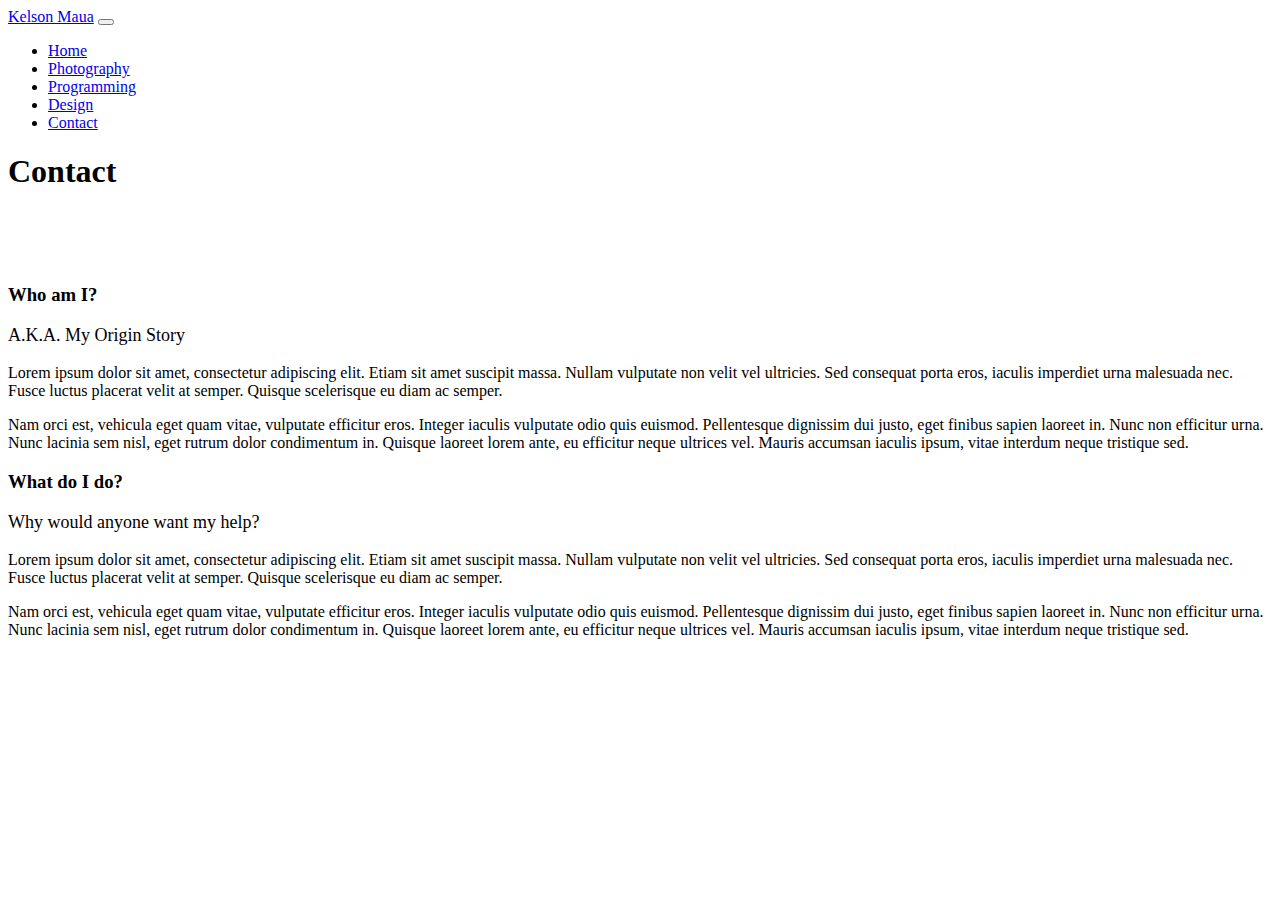
==== pages/contact.html @ 2d16e03c "Add files via upload" ====
<!doctype html>
<html lang="en">

<head>
    <meta charset="utf-8">
    <meta name="viewport" content="width=device-width, initial-scale=1, shrink-to-fit=no">
    <link rel="stylesheet" href="https://stackpath.bootstrapcdn.com/bootstrap/4.1.3/css/bootstrap.min.css" integrity="sha384-MCw98/SFnGE8fJT3GXwEOngsV7Zt27NXFoaoApmYm81iuXoPkFOJwJ8ERdknLPMO" crossorigin="anonymous">
    <link rel="stylesheet" href="https://use.fontawesome.com/releases/v5.5.0/css/all.css" integrity="sha384-B4dIYHKNBt8Bc12p+WXckhzcICo0wtJAoU8YZTY5qE0Id1GSseTk6S+L3BlXeVIU" crossorigin="anonymous">
    <link rel="stylesheet" href="../styles.css">
    <link rel="icon" href="../images/browser-icon.png">
    <title>Online Portfolio by Kelson Maua</title>

</head>

<body>

    <nav class="navbar navbar-expand-lg navbar navbar-dark bg-primary">
        <a class="navbar-brand" href="#">Kelson Maua</a>
        <button class="navbar-toggler" type="button" data-toggle="collapse" data-target="#navbarNav" aria-controls="navbarNav" aria-expanded="false" aria-label="Toggle navigation">
            <span class="navbar-toggler-icon"></span>
        </button>
        <div class="collapse navbar-collapse" id="navbarNav">
            <ul class="navbar-nav">
                <li class="nav-item active">
                    <a class="nav-link" href="../index.html">Home</a>
                </li>
                <li class="nav-item">
                    <a class="nav-link" href="photo.html">Photography</a>
                </li>
                <li class="nav-item">
                    <a class="nav-link" href="program.html">Programming</a>
                </li>
                <li class="nav-item">
                    <a class="nav-link" href="design.html">Design</a>
                </li>
                <li class="nav-item">
                    <a class="nav-link" href="contact.html">Contact</a>
                </li>
            </ul>
        </div>
    </nav>

    <div class="jumbotron text-center">
        <h1>Contact</h1>
        <p class="jumbotron-subtitle">Placeholder Text</p>
    </div>

    <div class="container">
        <div class="row">
            <div class="col-md-1"></div>
            <div class="col-md-5">
                <h3>Who am I?</h3>
                <p class="content-subtitle">A.K.A. My Origin Story</p>
                <p>Lorem ipsum dolor sit amet, consectetur adipiscing elit. Etiam sit amet suscipit massa. Nullam vulputate non velit vel ultricies. Sed consequat porta eros, iaculis imperdiet urna malesuada nec. Fusce luctus placerat velit at semper. Quisque scelerisque eu diam ac semper. </p>
                <p>Nam orci est, vehicula eget quam vitae, vulputate efficitur eros. Integer iaculis vulputate odio quis euismod. Pellentesque dignissim dui justo, eget finibus sapien laoreet in. Nunc non efficitur urna. Nunc lacinia sem nisl, eget rutrum dolor condimentum in. Quisque laoreet lorem ante, eu efficitur neque ultrices vel. Mauris accumsan iaculis ipsum, vitae interdum neque tristique sed.</p>
            </div>

            <div class="col-md-1">
            </div>

            <div class="col-md-5">
                <h3>What do I do?</h3>
                <p class="content-subtitle">Why would anyone want my help?</p>
                <p>Lorem ipsum dolor sit amet, consectetur adipiscing elit. Etiam sit amet suscipit massa. Nullam vulputate non velit vel ultricies. Sed consequat porta eros, iaculis imperdiet urna malesuada nec. Fusce luctus placerat velit at semper. Quisque scelerisque eu diam ac semper. </p>
                <p>Nam orci est, vehicula eget quam vitae, vulputate efficitur eros. Integer iaculis vulputate odio quis euismod. Pellentesque dignissim dui justo, eget finibus sapien laoreet in. Nunc non efficitur urna. Nunc lacinia sem nisl, eget rutrum dolor condimentum in. Quisque laoreet lorem ante, eu efficitur neque ultrices vel. Mauris accumsan iaculis ipsum, vitae interdum neque tristique sed.</p>
            </div>

        </div>
    </div>
    <!-- jQuery, Popper.js, Bootstrap JS -->
    <script src="https://code.jquery.com/jquery-3.3.1.slim.min.js" integrity="sha384-q8i/X+965DzO0rT7abK41JStQIAqVgRVzpbzo5smXKp4YfRvH+8abtTE1Pi6jizo" crossorigin="anonymous"></script>
    <script src="https://cdnjs.cloudflare.com/ajax/libs/popper.js/1.14.3/umd/popper.min.js" integrity="sha384-ZMP7rVo3mIykV+2+9J3UJ46jBk0WLaUAdn689aCwoqbBJiSnjAK/l8WvCWPIPm49" crossorigin="anonymous"></script>
    <script src="https://stackpath.bootstrapcdn.com/bootstrap/4.1.3/js/bootstrap.min.js" integrity="sha384-ChfqqxuZUCnJSK3+MXmPNIyE6ZbWh2IMqE241rYiqJxyMiZ6OW/JmZQ5stwEULTy" crossorigin="anonymous"></script>

</body>

</html>
---- styles.css ----
.jumbotron-title {
    font-size: 60px;
    letter-spacing: -0.75px;
    color: white;
}

.jumbotron-subtitle {
    font-size: 30px;
    letter-spacing: -0.75px;
    padding-left: 10%;
    padding-right: 10%;
    color: white;
}

.content-subtitle {
    font-weight: 500;
    font-size: 18px;
}

.brand-image {
    height: 40px;
    width: 40px;
}
.jumbo-expand {
    padding: 90px;
}

.jumbotron-image-home {
    background-image: url("images/jumbotron-background-home.jpg");
    background-size: cover;
}

.jumbotron-image-photo {
    background-image: url("images/jumbotron-background-photo.jpg");
    background-size: cover;
}

.jumbotron-image-program {
    background-image: url("images/jumbotron-background-program.jpg");
    background-size: cover;
}
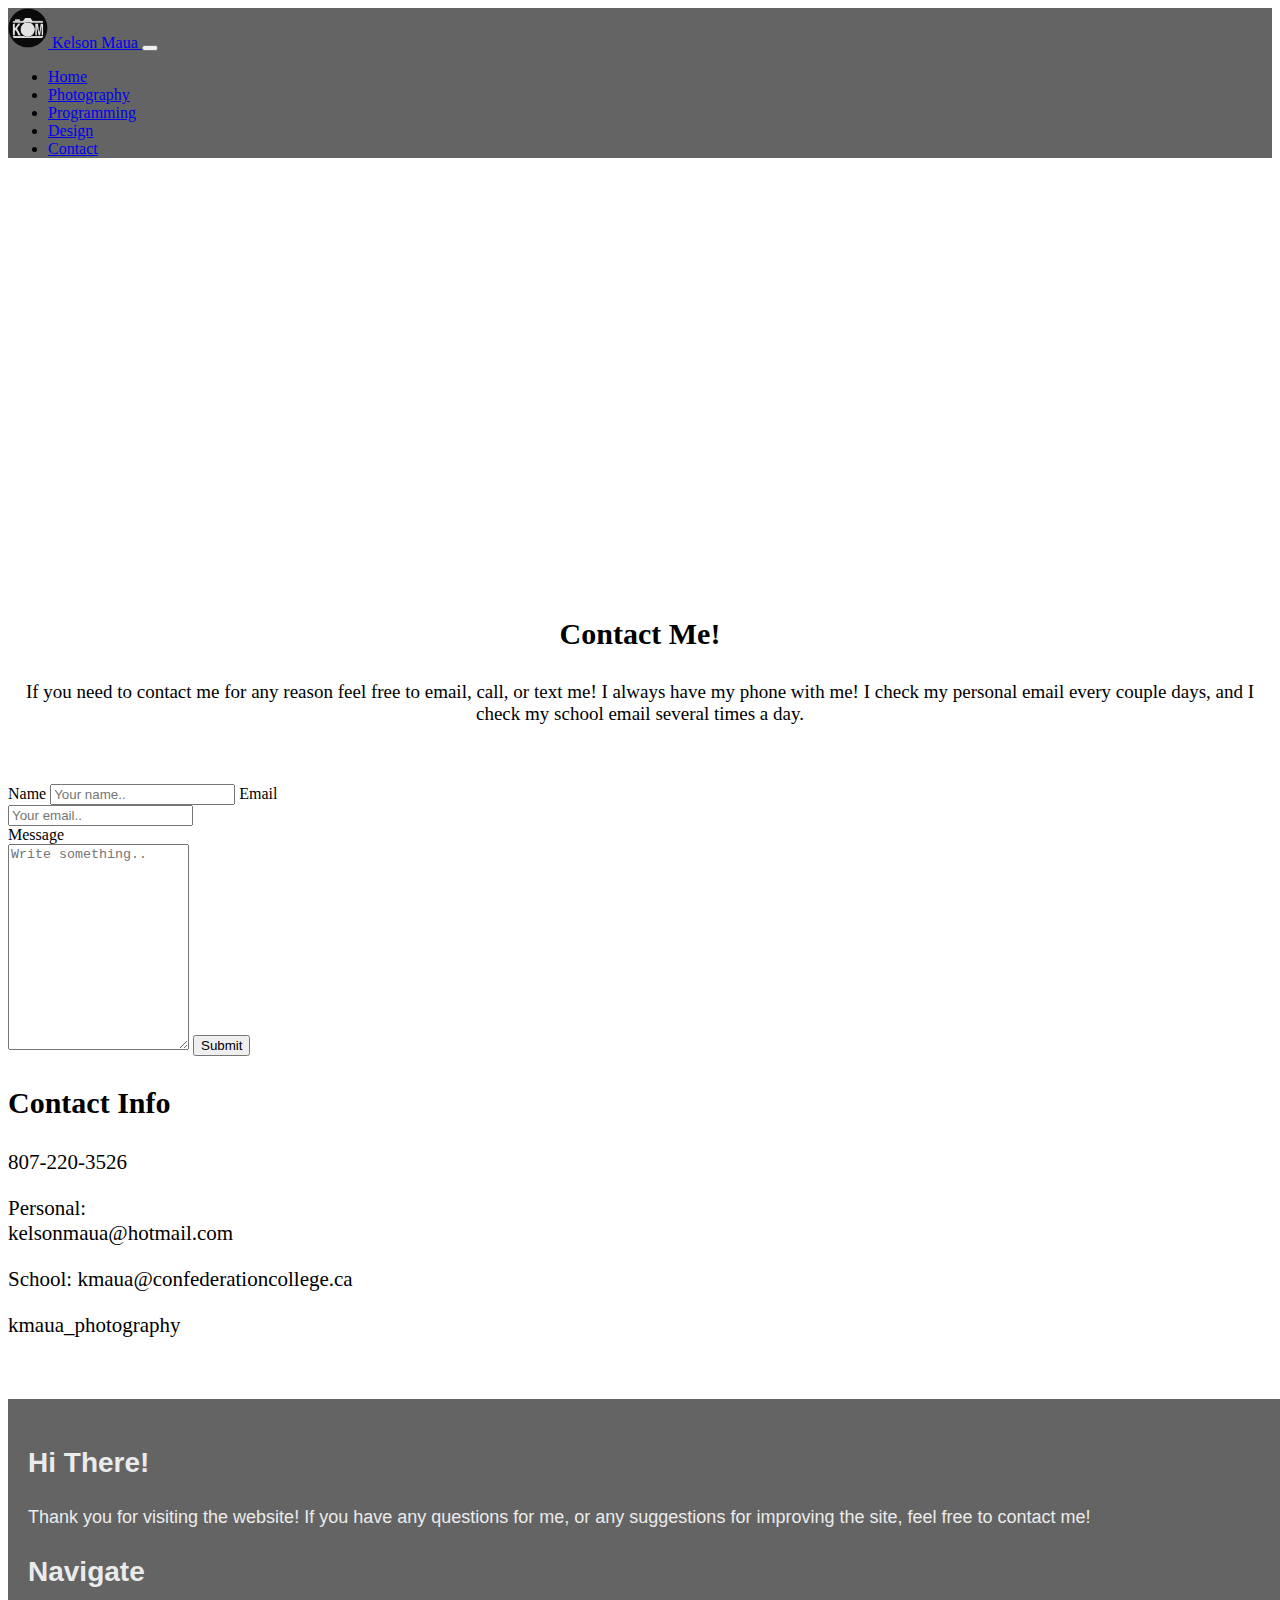
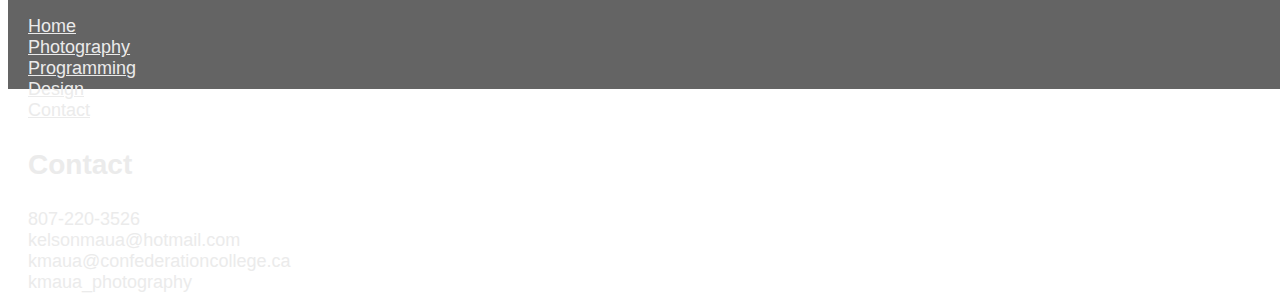
==== commit 2a63cf99: "Add files via upload" ====
--- a/pages/contact.html
+++ b/pages/contact.html
@@ -15,13 +15,13 @@
 <body>
 
     <nav class="navbar navbar-expand-lg navbar navbar-dark bg-primary">
-        <a class="navbar-brand" href="#">Kelson Maua</a>
+        <a class="navbar-brand" href="../index.html"><img class="brand-image" src="../images/browser-icon.png"> Kelson Maua </a>
         <button class="navbar-toggler" type="button" data-toggle="collapse" data-target="#navbarNav" aria-controls="navbarNav" aria-expanded="false" aria-label="Toggle navigation">
             <span class="navbar-toggler-icon"></span>
         </button>
         <div class="collapse navbar-collapse" id="navbarNav">
             <ul class="navbar-nav">
-                <li class="nav-item active">
+                <li class="nav-item">
                     <a class="nav-link" href="../index.html">Home</a>
                 </li>
                 <li class="nav-item">
@@ -33,40 +33,85 @@
                 <li class="nav-item">
                     <a class="nav-link" href="design.html">Design</a>
                 </li>
-                <li class="nav-item">
+                <li class="nav-item active">
                     <a class="nav-link" href="contact.html">Contact</a>
                 </li>
             </ul>
         </div>
     </nav>
 
-    <div class="jumbotron text-center">
-        <h1>Contact</h1>
-        <p class="jumbotron-subtitle">Placeholder Text</p>
+    <div class="jumbotron text-center jumbotron-image-contact">
+        <div class="jumbo-expand">
+            <h1 class="jumbotron-title">Contact</h1>
+            <p class="jumbotron-subtitle">Need to get a hold of me?</p>
+        </div>
     </div>
-
+    <div class="jumbo-content-separate"></div>
     <div class="container">
         <div class="row">
-            <div class="col-md-1"></div>
-            <div class="col-md-5">
-                <h3>Who am I?</h3>
-                <p class="content-subtitle">A.K.A. My Origin Story</p>
-                <p>Lorem ipsum dolor sit amet, consectetur adipiscing elit. Etiam sit amet suscipit massa. Nullam vulputate non velit vel ultricies. Sed consequat porta eros, iaculis imperdiet urna malesuada nec. Fusce luctus placerat velit at semper. Quisque scelerisque eu diam ac semper. </p>
-                <p>Nam orci est, vehicula eget quam vitae, vulputate efficitur eros. Integer iaculis vulputate odio quis euismod. Pellentesque dignissim dui justo, eget finibus sapien laoreet in. Nunc non efficitur urna. Nunc lacinia sem nisl, eget rutrum dolor condimentum in. Quisque laoreet lorem ante, eu efficitur neque ultrices vel. Mauris accumsan iaculis ipsum, vitae interdum neque tristique sed.</p>
+            <div class="col-md-12">
+                <h3 class="content-title" style="text-align: center;">Contact Me!</h3>
+                <p class="content-paragraph" style="text-align: center;">If you need to contact me for any reason feel free to email, call, or text me! I always have my phone with me! I check my personal email every couple days, and I check my school email several times a day.</p>
             </div>
+            <div class="divider"></div>
+            <div class="row">
+                <div class="col-md-6">
+                   
+                    <div class="container-form">
+                        <form action="https://formspree.io/kelsonmaua@hotmail.com" method="POST">
 
-            <div class="col-md-1">
+                            <label for="name">Name</label>
+                            <input type="text" id="name" name="firstname" placeholder="Your name..">
+                            
+                            <label for="email">Email</label><br>
+                            <input type="email" id="email" name="lastname" placeholder="Your email.." >
+                            <br>
+                            <label for="subject">Message</label><br>
+                            <textarea id="subject" name="message" placeholder="Write something.." style="height:200px"></textarea>
+
+                            <input type="submit" value="Submit">
+                        </form>
+                    </div>
+
+                </div>
+                <div class="col-md-6">
+                    <h3 class="content-title">Contact Info</h3>
+                    <p class="content-subtitle"><i class="fas fa-phone"></i> 807-220-3526</p>
+                    <p class="content-subtitle"><i class="fas fa-envelope"></i> Personal:<br> kelsonmaua@hotmail.com</p>
+                    <p class="content-subtitle"><i class="fas fa-envelope"></i> School: kmaua@confederationcollege.ca</p>
+                    <p class="content-subtitle"><i class="fab fa-instagram"></i> kmaua_photography</p>
+                </div>
             </div>
-
-            <div class="col-md-5">
-                <h3>What do I do?</h3>
-                <p class="content-subtitle">Why would anyone want my help?</p>
-                <p>Lorem ipsum dolor sit amet, consectetur adipiscing elit. Etiam sit amet suscipit massa. Nullam vulputate non velit vel ultricies. Sed consequat porta eros, iaculis imperdiet urna malesuada nec. Fusce luctus placerat velit at semper. Quisque scelerisque eu diam ac semper. </p>
-                <p>Nam orci est, vehicula eget quam vitae, vulputate efficitur eros. Integer iaculis vulputate odio quis euismod. Pellentesque dignissim dui justo, eget finibus sapien laoreet in. Nunc non efficitur urna. Nunc lacinia sem nisl, eget rutrum dolor condimentum in. Quisque laoreet lorem ante, eu efficitur neque ultrices vel. Mauris accumsan iaculis ipsum, vitae interdum neque tristique sed.</p>
-            </div>
-
         </div>
     </div>
+    <div class="divider"></div>
+    <footer>
+        <div class="footer">
+            <div class="container">
+                <div class="row">
+                    <div class="col-md-3">
+                        <h3 class="footer-title">Hi There!</h3>
+                        <p class="footer-content">Thank you for visiting the website! If you have any questions for me, or any suggestions for improving the site, feel free to contact me!</p>
+                    </div>
+                    <div class="col-md-3">
+                        <h3 class="footer-title">Navigate</h3>
+                        <a class="footer-content" href="../index.html"><i class="fas fa-home"></i> Home</a><br>
+                        <a class="footer-content" href="pages/photo.html"><i class="fas fa-camera"></i> Photography</a><br>
+                        <a class="footer-content" href="pages/program.html"><i class="fas fa-keyboard"></i> Programming</a><br>
+                        <a class="footer-content" href="pages/design.html"><i class="fas fa-pencil-alt"></i> Design</a><br>
+                        <a class="footer-content" href="contact.html"><i class="fas fa-envelope"></i> Contact</a><br>
+                    </div>
+                    <div class="col-md-6">
+                        <h3 class="footer-title">Contact</h3>
+                        <div class="footer-content"><i class="fas fa-phone"></i> 807-220-3526</div>
+                        <div class="footer-content"><i class="fas fa-envelope"></i> kelsonmaua@hotmail.com</div>
+                        <div class="footer-content"><i class="fas fa-envelope"></i> kmaua@confederationcollege.ca</div>
+                        <div class="footer-content"><i class="fab fa-instagram"></i> kmaua_photography</div>
+                    </div>
+                </div>
+            </div>
+        </div>
+    </footer>
     <!-- jQuery, Popper.js, Bootstrap JS -->
     <script src="https://code.jquery.com/jquery-3.3.1.slim.min.js" integrity="sha384-q8i/X+965DzO0rT7abK41JStQIAqVgRVzpbzo5smXKp4YfRvH+8abtTE1Pi6jizo" crossorigin="anonymous"></script>
     <script src="https://cdnjs.cloudflare.com/ajax/libs/popper.js/1.14.3/umd/popper.min.js" integrity="sha384-ZMP7rVo3mIykV+2+9J3UJ46jBk0WLaUAdn689aCwoqbBJiSnjAK/l8WvCWPIPm49" crossorigin="anonymous"></script>
--- a/styles.css
+++ b/styles.css
@@ -1,30 +1,81 @@
+.bg-primary {
+    background-color: #646464 !important;
+}
+
+.navbar {
+    position: sticky ;
+    top: 0px;
+    z-index: 999;
+}
+.jumbotron {
+    border-radius: 0px;
+}
 .jumbotron-title {
     font-size: 60px;
     letter-spacing: -0.75px;
     color: white;
+    text-align: center;
 }
 
 .jumbotron-subtitle {
     font-size: 30px;
     letter-spacing: -0.75px;
-    padding-left: 10%;
-    padding-right: 10%;
     color: white;
 }
-
+.content-title {
+    font-size: 30px;
+}
 .content-subtitle {
     font-weight: 500;
-    font-size: 18px;
+    font-size: 21px;
 }
-
+.content-paragraph {
+    font-size: 19px;
+}
 .brand-image {
     height: 40px;
     width: 40px;
 }
+a:hover {
+    color: #c4c4c4;
+}
+
+
+.divider {
+    padding: 20px;
+}
+.divider-sm {
+    padding: 10px;
+}
+.footer {
+    padding: 20px;
+    background-color: #646464;
+    width: 100%;
+    height: 250px;
+}
+.footer-title {
+    font-family: sans-serif ;
+    font-size: 28px;
+    font-weight: bold;
+    color: #ebebeb;
+}
+.footer-content {
+    font-family: sans-serif ;
+    font-size: 18px;
+    color: #ebebeb;
+}
+
+.photo-landscape {
+    width: 100%;
+    height: 100%;
+    padding: 10px;
+}
 .jumbo-expand {
     padding: 90px;
 }
-
+.jumbo-content-separate {
+    padding: 10px;
+}
 .jumbotron-image-home {
     background-image: url("images/jumbotron-background-home.jpg");
     background-size: cover;
@@ -38,4 +89,9 @@
 .jumbotron-image-program {
     background-image: url("images/jumbotron-background-program.jpg");
     background-size: cover;
-}+}
+
+.jumbotron-image-design {
+    background-image: url("images/jumbotron-background-design.jpg");
+    background-size: cover;
+}
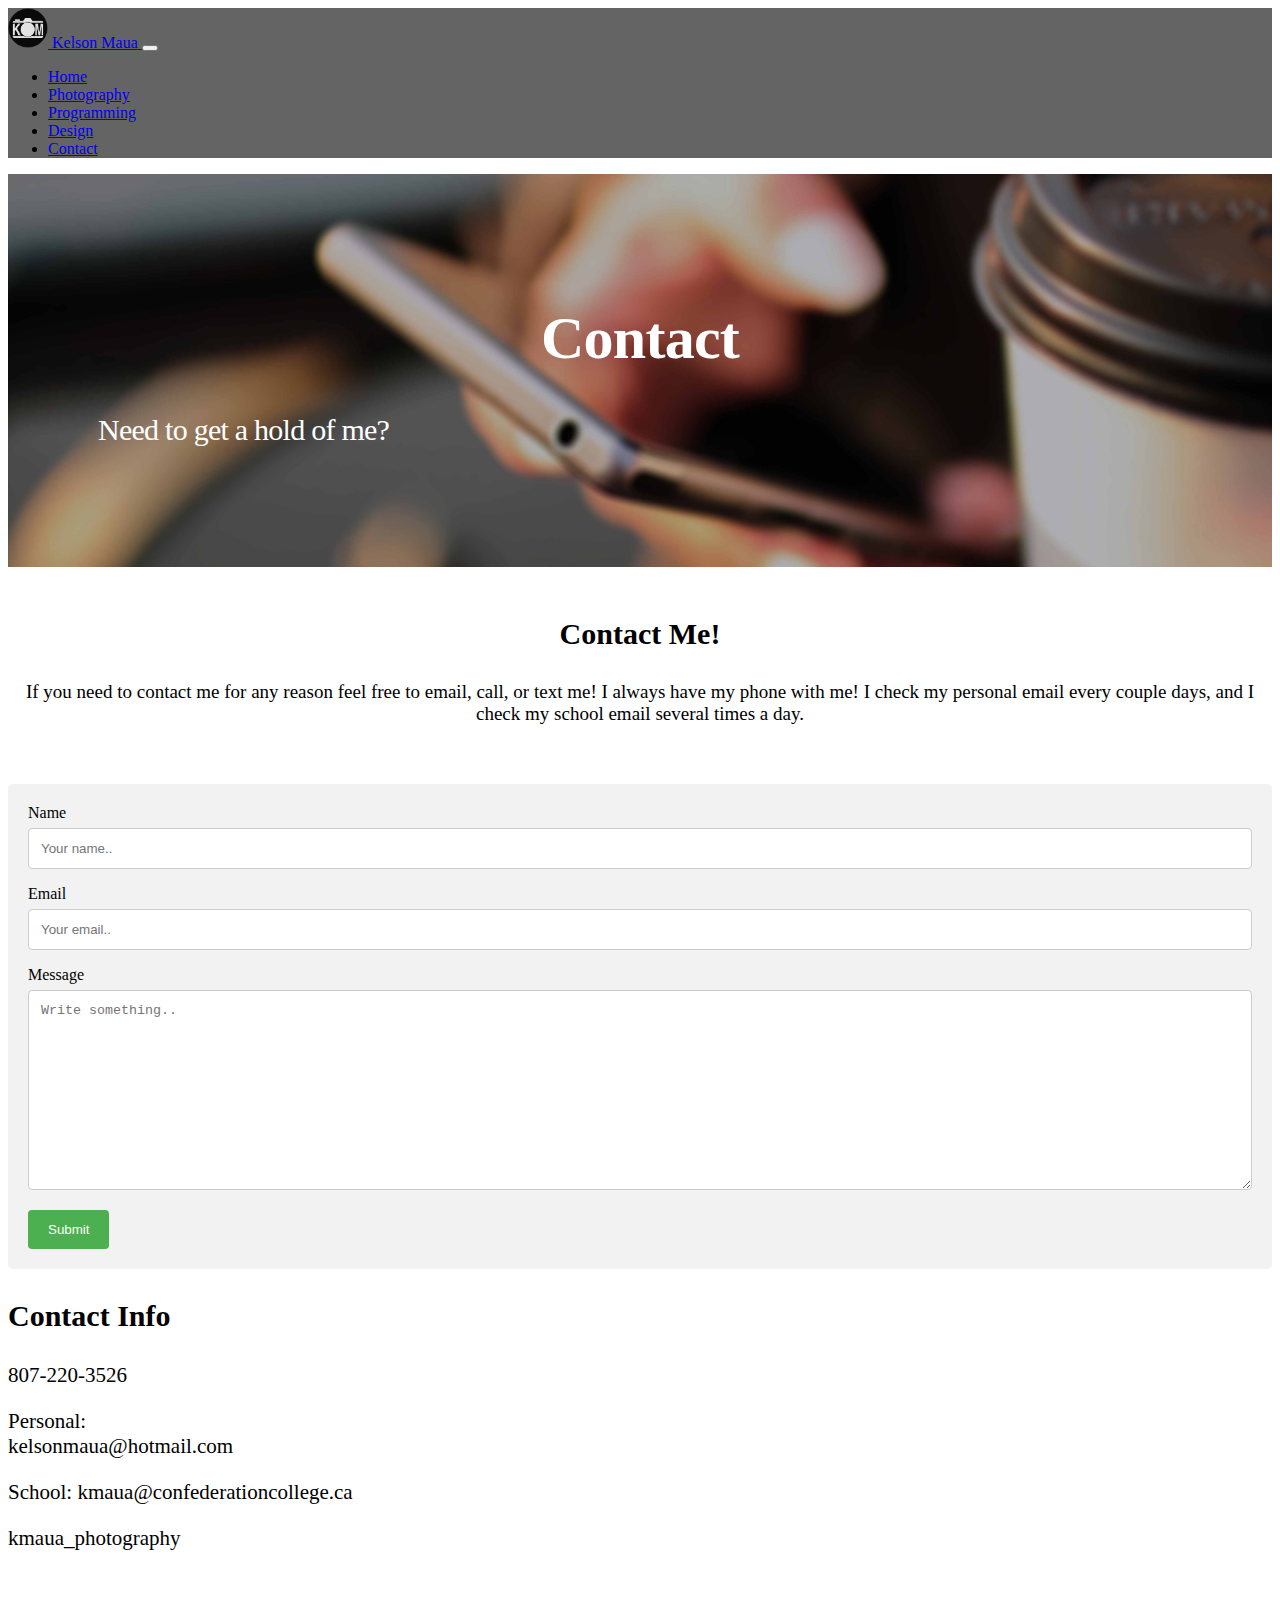
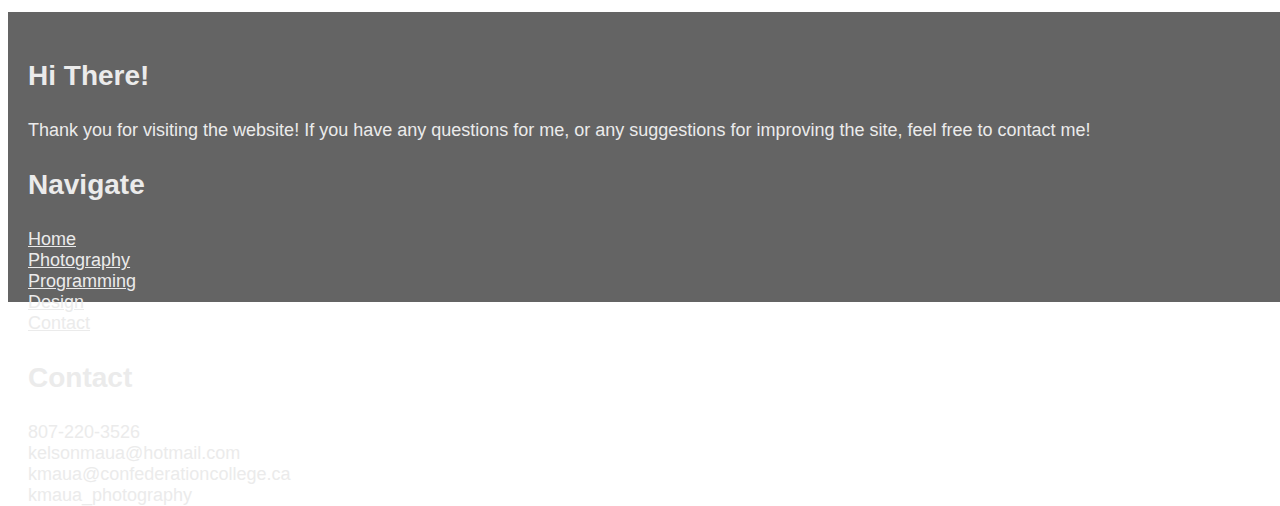
==== commit 68726975: "Update contact.html" ====
--- a/pages/contact.html
+++ b/pages/contact.html
@@ -61,13 +61,13 @@
                         <form action="https://formspree.io/kelsonmaua@hotmail.com" method="POST">
 
                             <label for="name">Name</label>
-                            <input type="text" id="name" name="firstname" placeholder="Your name..">
+                            <input type="text" id="name" name="Name:" placeholder="Your name..">
                             
                             <label for="email">Email</label><br>
-                            <input type="email" id="email" name="lastname" placeholder="Your email.." >
+                            <input type="email" id="email" name="Email:" placeholder="Your email.." >
                             <br>
                             <label for="subject">Message</label><br>
-                            <textarea id="subject" name="message" placeholder="Write something.." style="height:200px"></textarea>
+                            <textarea id="subject" name="Message:" placeholder="Write something.." style="height:200px"></textarea>
 
                             <input type="submit" value="Submit">
                         </form>
--- a/styles.css
+++ b/styles.css
@@ -3,13 +3,15 @@
 }
 
 .navbar {
-    position: sticky ;
+    position: sticky;
     top: 0px;
     z-index: 999;
 }
+
 .jumbotron {
     border-radius: 0px;
 }
+
 .jumbotron-title {
     font-size: 60px;
     letter-spacing: -0.75px;
@@ -22,20 +24,25 @@
     letter-spacing: -0.75px;
     color: white;
 }
+
 .content-title {
     font-size: 30px;
 }
+
 .content-subtitle {
     font-weight: 500;
     font-size: 21px;
 }
+
 .content-paragraph {
     font-size: 19px;
 }
+
 .brand-image {
     height: 40px;
     width: 40px;
 }
+
 a:hover {
     color: #c4c4c4;
 }
@@ -44,23 +51,27 @@
 .divider {
     padding: 20px;
 }
+
 .divider-sm {
     padding: 10px;
 }
+
 .footer {
     padding: 20px;
     background-color: #646464;
     width: 100%;
     height: 250px;
 }
+
 .footer-title {
-    font-family: sans-serif ;
+    font-family: sans-serif;
     font-size: 28px;
     font-weight: bold;
     color: #ebebeb;
 }
+
 .footer-content {
-    font-family: sans-serif ;
+    font-family: sans-serif;
     font-size: 18px;
     color: #ebebeb;
 }
@@ -70,12 +81,15 @@
     height: 100%;
     padding: 10px;
 }
+
 .jumbo-expand {
     padding: 90px;
 }
+
 .jumbo-content-separate {
     padding: 10px;
 }
+
 .jumbotron-image-home {
     background-image: url("images/jumbotron-background-home.jpg");
     background-size: cover;
@@ -95,3 +109,47 @@
     background-image: url("images/jumbotron-background-design.jpg");
     background-size: cover;
 }
+
+.jumbotron-image-contact {
+    background-image: url("images/jumbotron-background-contact.jpg");
+    background-size: cover;
+}
+
+/* Email form css */
+
+input[type=text], select, textarea {
+    width: 100%;
+    padding: 12px;
+    border: 1px solid #ccc;
+    border-radius: 4px;
+    box-sizing: border-box;
+    margin-top: 6px;
+    margin-bottom: 16px;
+    resize: vertical
+}
+input[type=email] {
+    width: 100%;
+    padding: 12px;
+    border: 1px solid #ccc;
+    border-radius: 4px;
+    box-sizing: border-box;
+    margin-top: 6px;
+    margin-bottom: 16px;
+    resize: vertical
+}
+input[type=submit] {
+    background-color: #4CAF50;
+    color: white;
+    padding: 12px 20px;
+    border: none;
+    border-radius: 4px;
+    cursor: pointer;
+}
+input[type=submit]:hover {
+    background-color: #337b36;
+}
+.container-form {
+    border-radius: 5px;
+    background-color: #f2f2f2;
+    padding: 20px;
+}
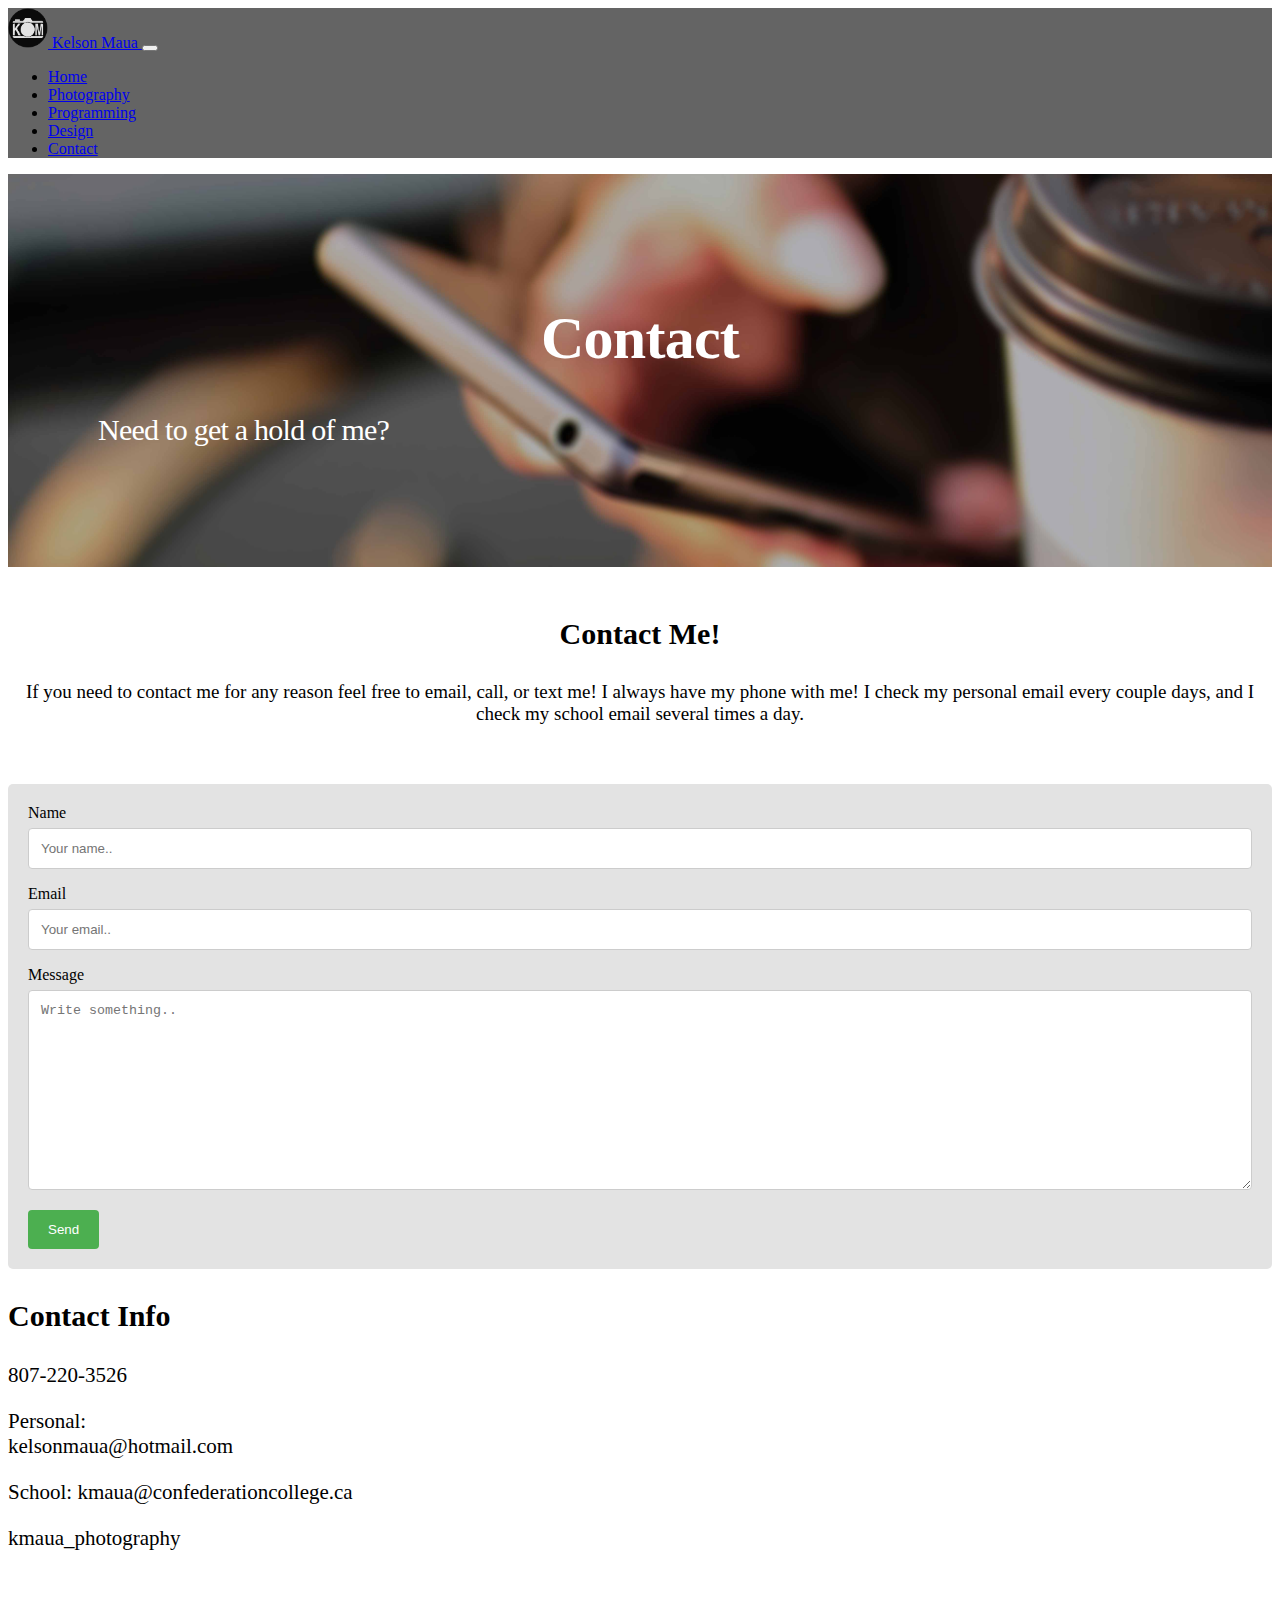
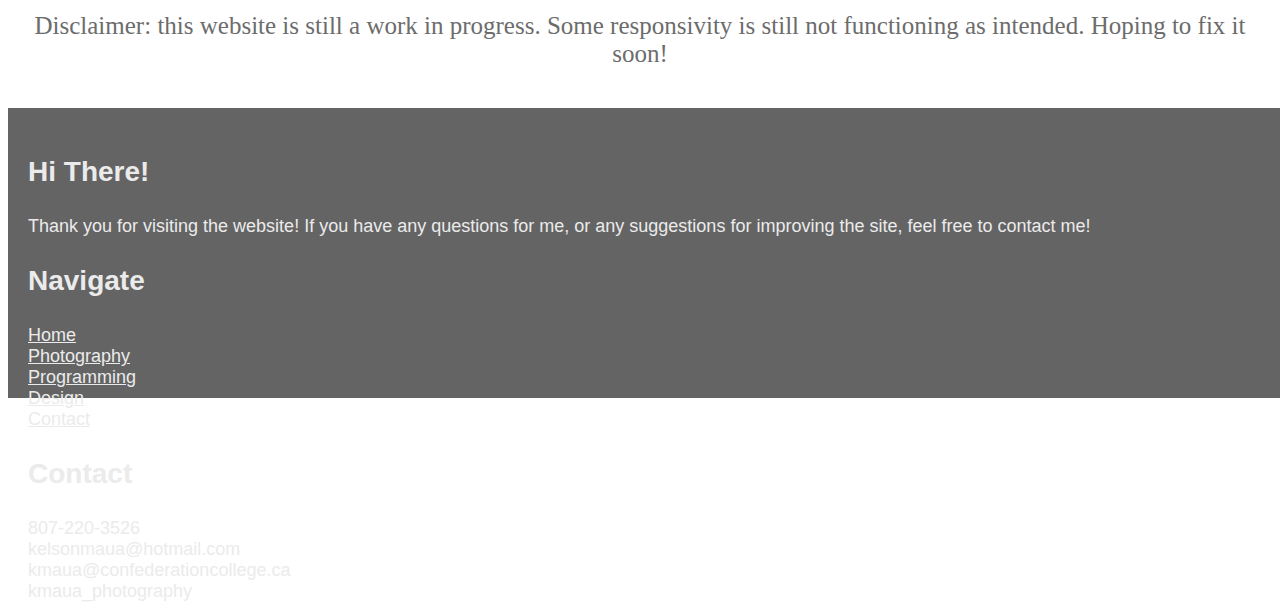
==== commit ab0e13c2: "Update contact.html" ====
--- a/pages/contact.html
+++ b/pages/contact.html
@@ -49,12 +49,15 @@
     <div class="jumbo-content-separate"></div>
     <div class="container">
         <div class="row">
-            <div class="col-md-12">
+            <div class="col-md-1"></div>
+            <div class="col-md-10">
                 <h3 class="content-title" style="text-align: center;">Contact Me!</h3>
                 <p class="content-paragraph" style="text-align: center;">If you need to contact me for any reason feel free to email, call, or text me! I always have my phone with me! I check my personal email every couple days, and I check my school email several times a day.</p>
             </div>
+            <div class="col-md-1"></div>
             <div class="divider"></div>
             <div class="row">
+                <div class="col-md-1"></div>
                 <div class="col-md-6">
                    
                     <div class="container-form">
@@ -69,12 +72,13 @@
                             <label for="subject">Message</label><br>
                             <textarea id="subject" name="Message:" placeholder="Write something.." style="height:200px"></textarea>
 
-                            <input type="submit" value="Submit">
+                            <input type="submit" value="Send">
                         </form>
                     </div>
 
                 </div>
-                <div class="col-md-6">
+                <div class="col-md-1"></div>
+                <div class="col-md-4">
                     <h3 class="content-title">Contact Info</h3>
                     <p class="content-subtitle"><i class="fas fa-phone"></i> 807-220-3526</p>
                     <p class="content-subtitle"><i class="fas fa-envelope"></i> Personal:<br> kelsonmaua@hotmail.com</p>
@@ -85,14 +89,17 @@
         </div>
     </div>
     <div class="divider"></div>
+    <div class="disclaimer">Disclaimer: this website is still a work in progress. Some responsivity is still not functioning as intended. Hoping to fix it soon!</div>
+    <div class="divider"></div>
     <footer>
         <div class="footer">
             <div class="container">
                 <div class="row">
-                    <div class="col-md-3">
+                    <div class="col-md-2">
                         <h3 class="footer-title">Hi There!</h3>
                         <p class="footer-content">Thank you for visiting the website! If you have any questions for me, or any suggestions for improving the site, feel free to contact me!</p>
                     </div>
+                    <div class="col-md-1"></div>
                     <div class="col-md-3">
                         <h3 class="footer-title">Navigate</h3>
                         <a class="footer-content" href="../index.html"><i class="fas fa-home"></i> Home</a><br>
--- a/styles.css
+++ b/styles.css
@@ -73,6 +73,7 @@
 .footer-content {
     font-family: sans-serif;
     font-size: 18px;
+    width: 120%;
     color: #ebebeb;
 }
 
@@ -115,6 +116,12 @@
     background-size: cover;
 }
 
+.disclaimer {
+    text-align: center;
+    font-size: 25px;
+    color: #6c6c6c;
+}
+
 /* Email form css */
 
 input[type=text], select, textarea {
@@ -150,6 +157,6 @@
 }
 .container-form {
     border-radius: 5px;
-    background-color: #f2f2f2;
+    background-color: #e3e3e3;
     padding: 20px;
 }
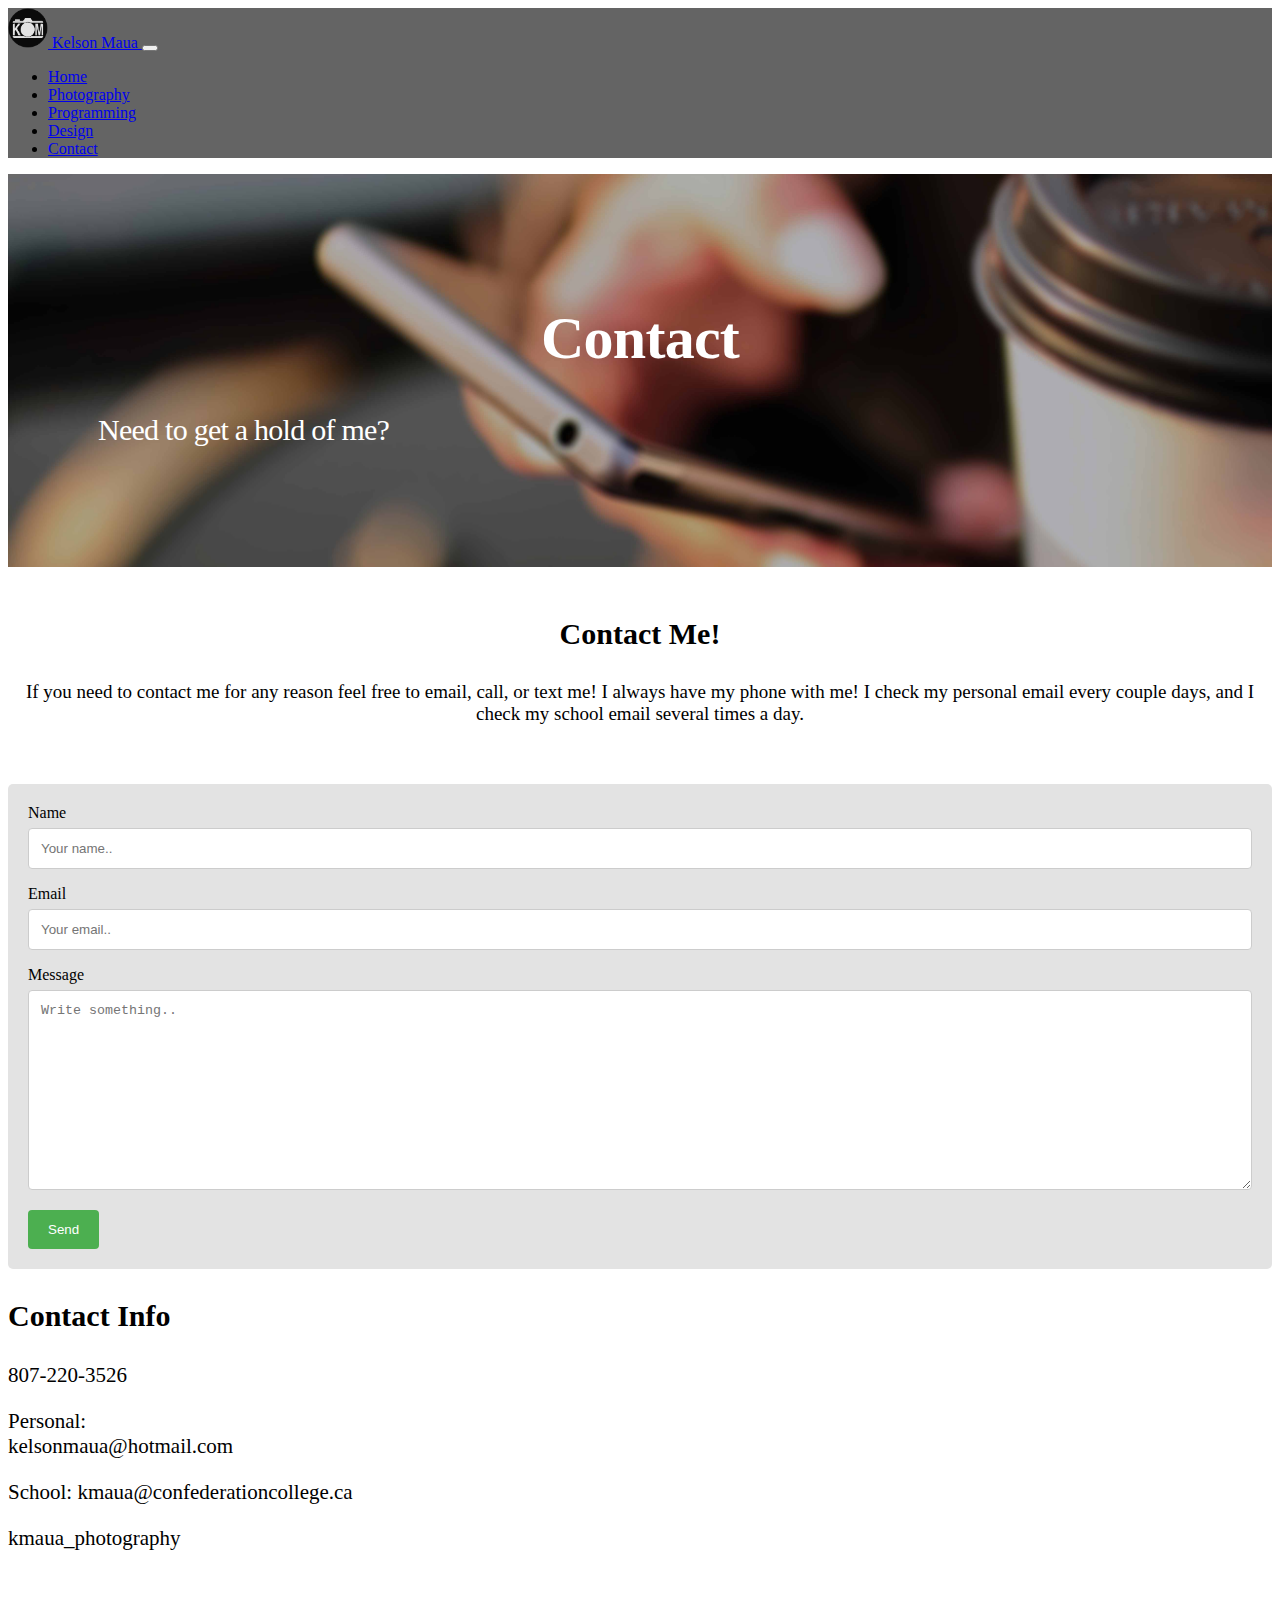
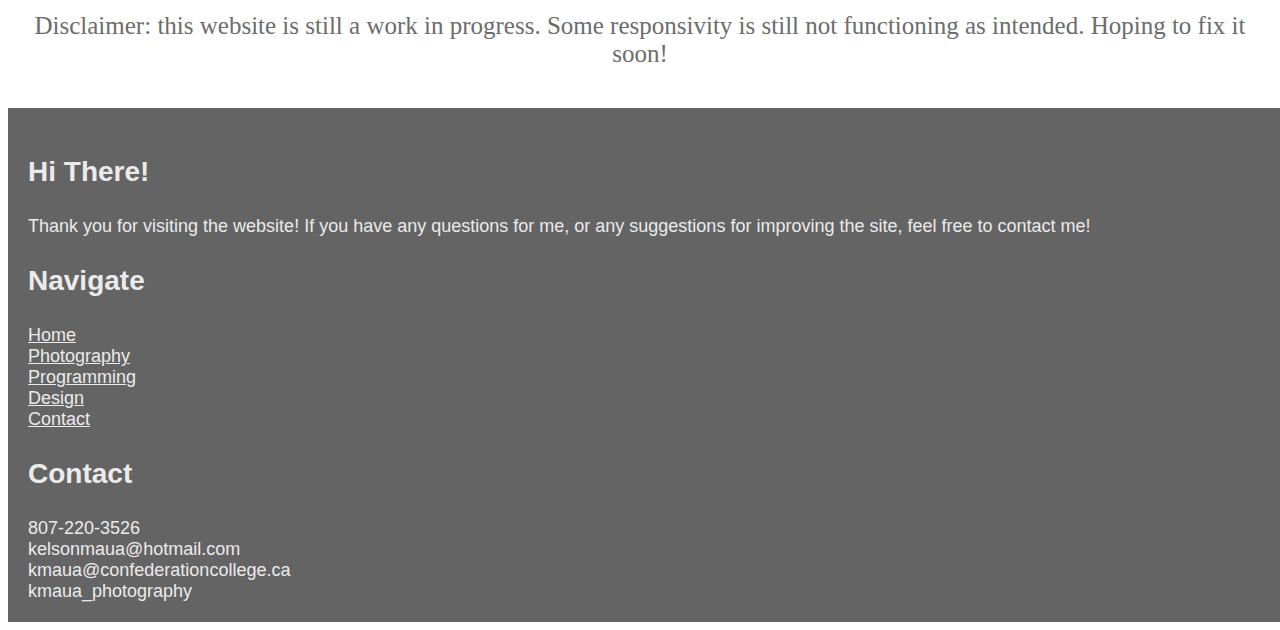
==== commit 75956b14: "Update contact.html" ====
--- a/pages/contact.html
+++ b/pages/contact.html
@@ -7,6 +7,7 @@
     <link rel="stylesheet" href="https://stackpath.bootstrapcdn.com/bootstrap/4.1.3/css/bootstrap.min.css" integrity="sha384-MCw98/SFnGE8fJT3GXwEOngsV7Zt27NXFoaoApmYm81iuXoPkFOJwJ8ERdknLPMO" crossorigin="anonymous">
     <link rel="stylesheet" href="https://use.fontawesome.com/releases/v5.5.0/css/all.css" integrity="sha384-B4dIYHKNBt8Bc12p+WXckhzcICo0wtJAoU8YZTY5qE0Id1GSseTk6S+L3BlXeVIU" crossorigin="anonymous">
     <link rel="stylesheet" href="../styles.css">
+    <link rel="stylesheet" href="responsive-styles.css">
     <link rel="icon" href="../images/browser-icon.png">
     <title>Online Portfolio by Kelson Maua</title>
 
--- a/styles.css
+++ b/styles.css
@@ -60,7 +60,7 @@
     padding: 20px;
     background-color: #646464;
     width: 100%;
-    height: 250px;
+    height: 10%;
 }
 
 .footer-title {
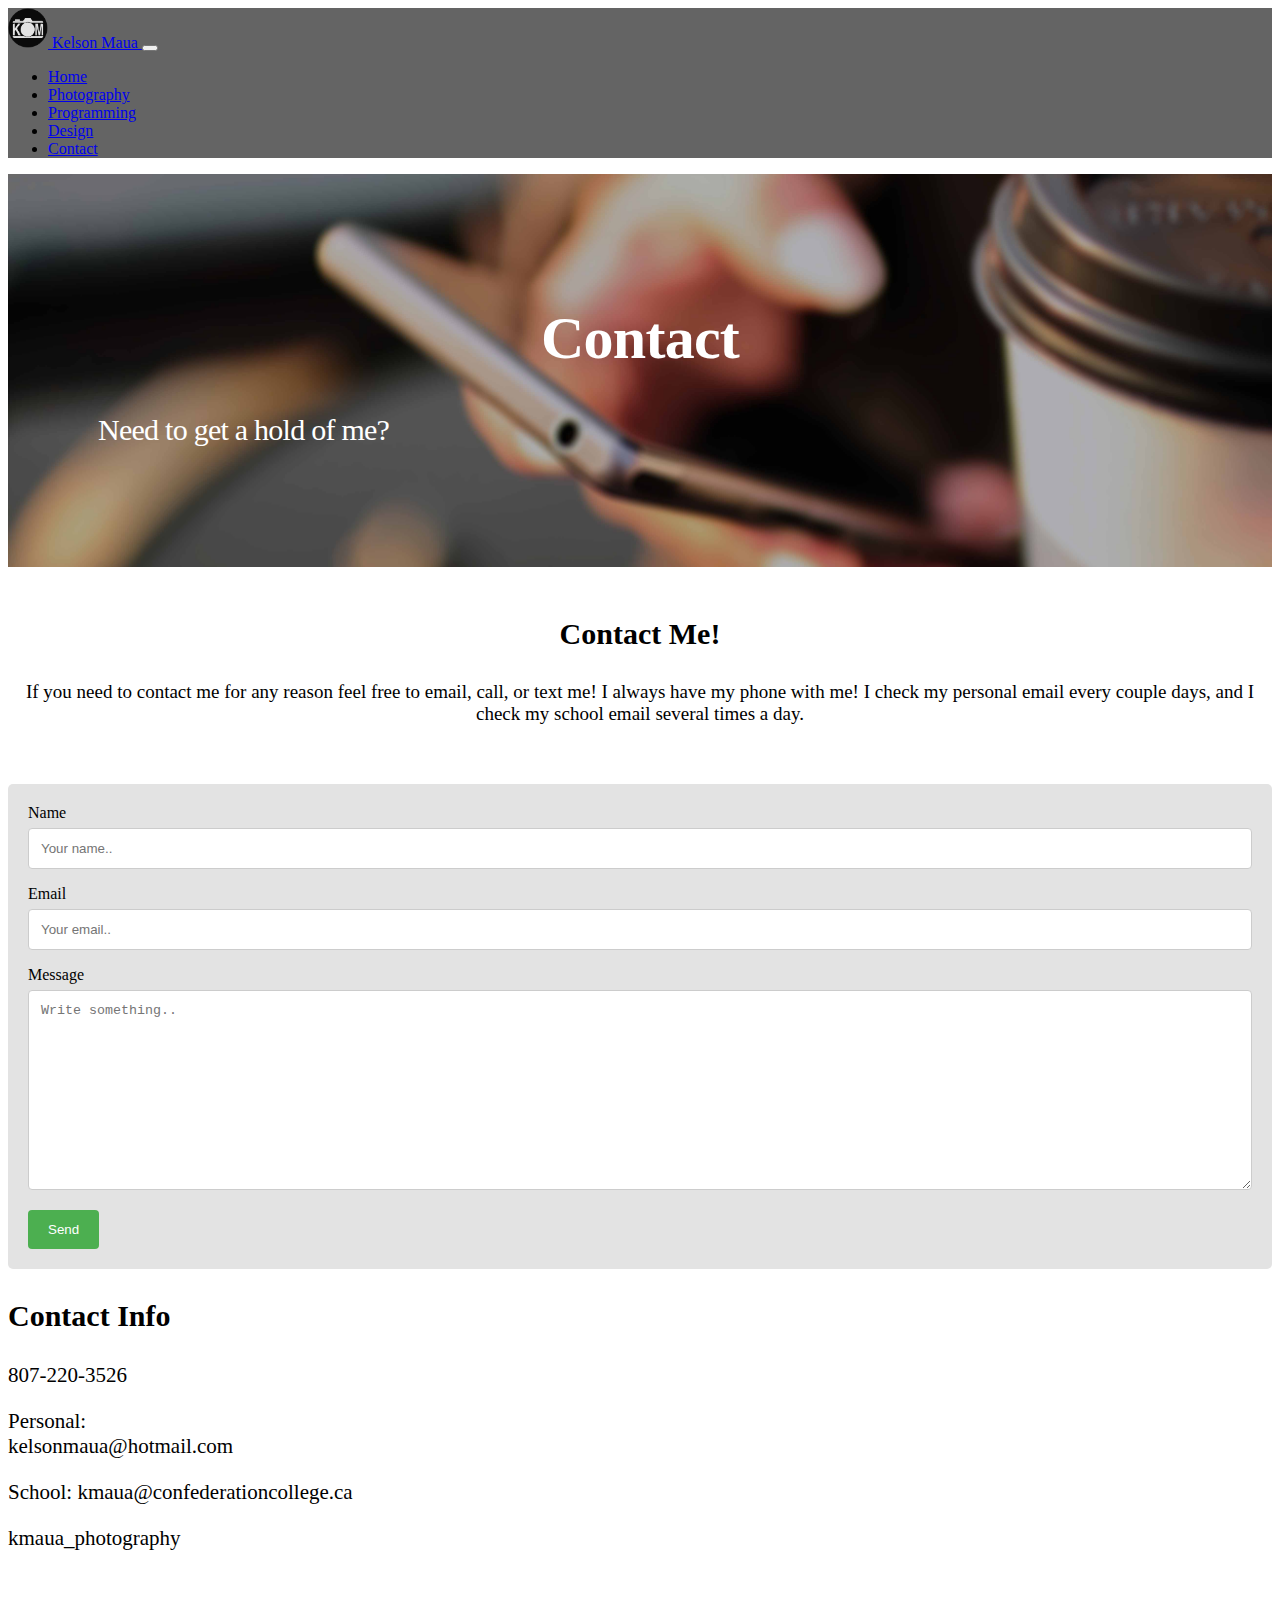
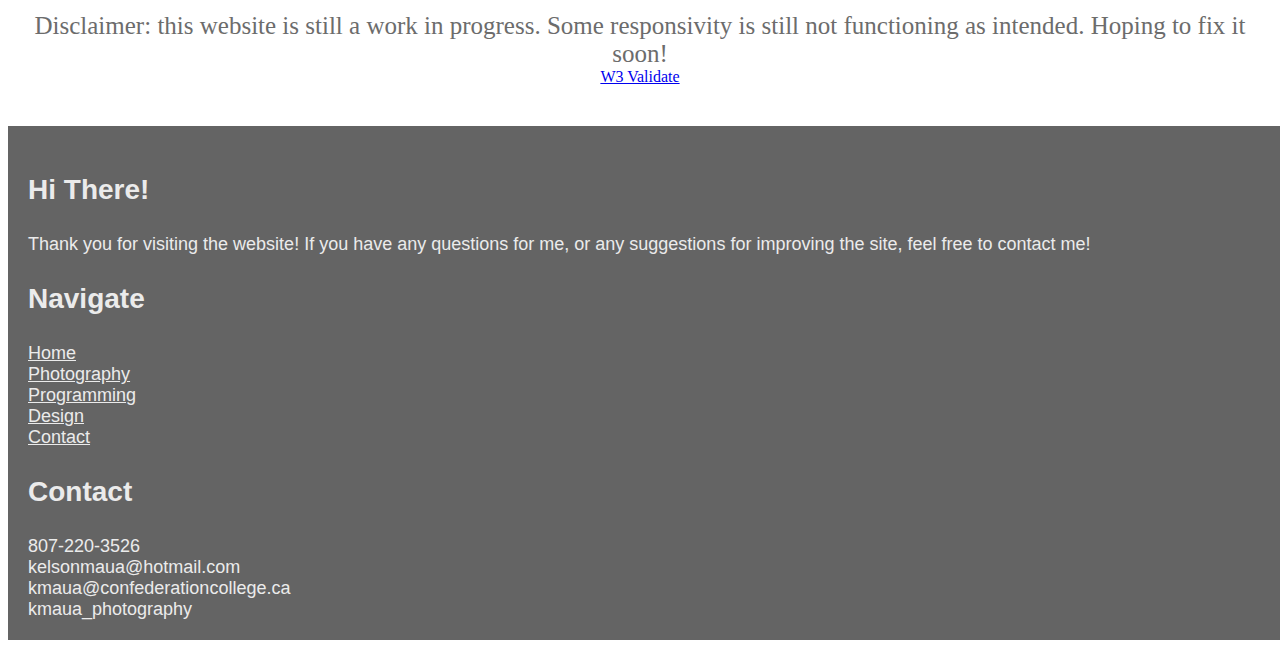
==== commit 3bf36590: "Add files via upload" ====
--- a/pages/contact.html
+++ b/pages/contact.html
@@ -9,14 +9,14 @@
     <link rel="stylesheet" href="../styles.css">
     <link rel="stylesheet" href="responsive-styles.css">
     <link rel="icon" href="../images/browser-icon.png">
-    <title>Online Portfolio by Kelson Maua</title>
+    <title>Online Portfolio by Kelson Maua - Contact</title>
 
 </head>
 
 <body>
 
     <nav class="navbar navbar-expand-lg navbar navbar-dark bg-primary">
-        <a class="navbar-brand" href="../index.html"><img class="brand-image" src="../images/browser-icon.png"> Kelson Maua </a>
+        <a class="navbar-brand" href="../index.html"><img class="brand-image" alt="logo" src="../images/browser-icon.png"> Kelson Maua </a>
         <button class="navbar-toggler" type="button" data-toggle="collapse" data-target="#navbarNav" aria-controls="navbarNav" aria-expanded="false" aria-label="Toggle navigation">
             <span class="navbar-toggler-icon"></span>
         </button>
@@ -91,6 +91,7 @@
     </div>
     <div class="divider"></div>
     <div class="disclaimer">Disclaimer: this website is still a work in progress. Some responsivity is still not functioning as intended. Hoping to fix it soon!</div>
+    <div style="text-align: center"><a href="https://validator.w3.org/nu/?doc=https://kelsonm.com/pages/contact.html">W3 Validate</a></div>
     <div class="divider"></div>
     <footer>
         <div class="footer">
@@ -104,9 +105,9 @@
                     <div class="col-md-3">
                         <h3 class="footer-title">Navigate</h3>
                         <a class="footer-content" href="../index.html"><i class="fas fa-home"></i> Home</a><br>
-                        <a class="footer-content" href="pages/photo.html"><i class="fas fa-camera"></i> Photography</a><br>
-                        <a class="footer-content" href="pages/program.html"><i class="fas fa-keyboard"></i> Programming</a><br>
-                        <a class="footer-content" href="pages/design.html"><i class="fas fa-pencil-alt"></i> Design</a><br>
+                        <a class="footer-content" href="photo.html"><i class="fas fa-camera"></i> Photography</a><br>
+                        <a class="footer-content" href="program.html"><i class="fas fa-keyboard"></i> Programming</a><br>
+                        <a class="footer-content" href="design.html"><i class="fas fa-pencil-alt"></i> Design</a><br>
                         <a class="footer-content" href="contact.html"><i class="fas fa-envelope"></i> Contact</a><br>
                     </div>
                     <div class="col-md-6">
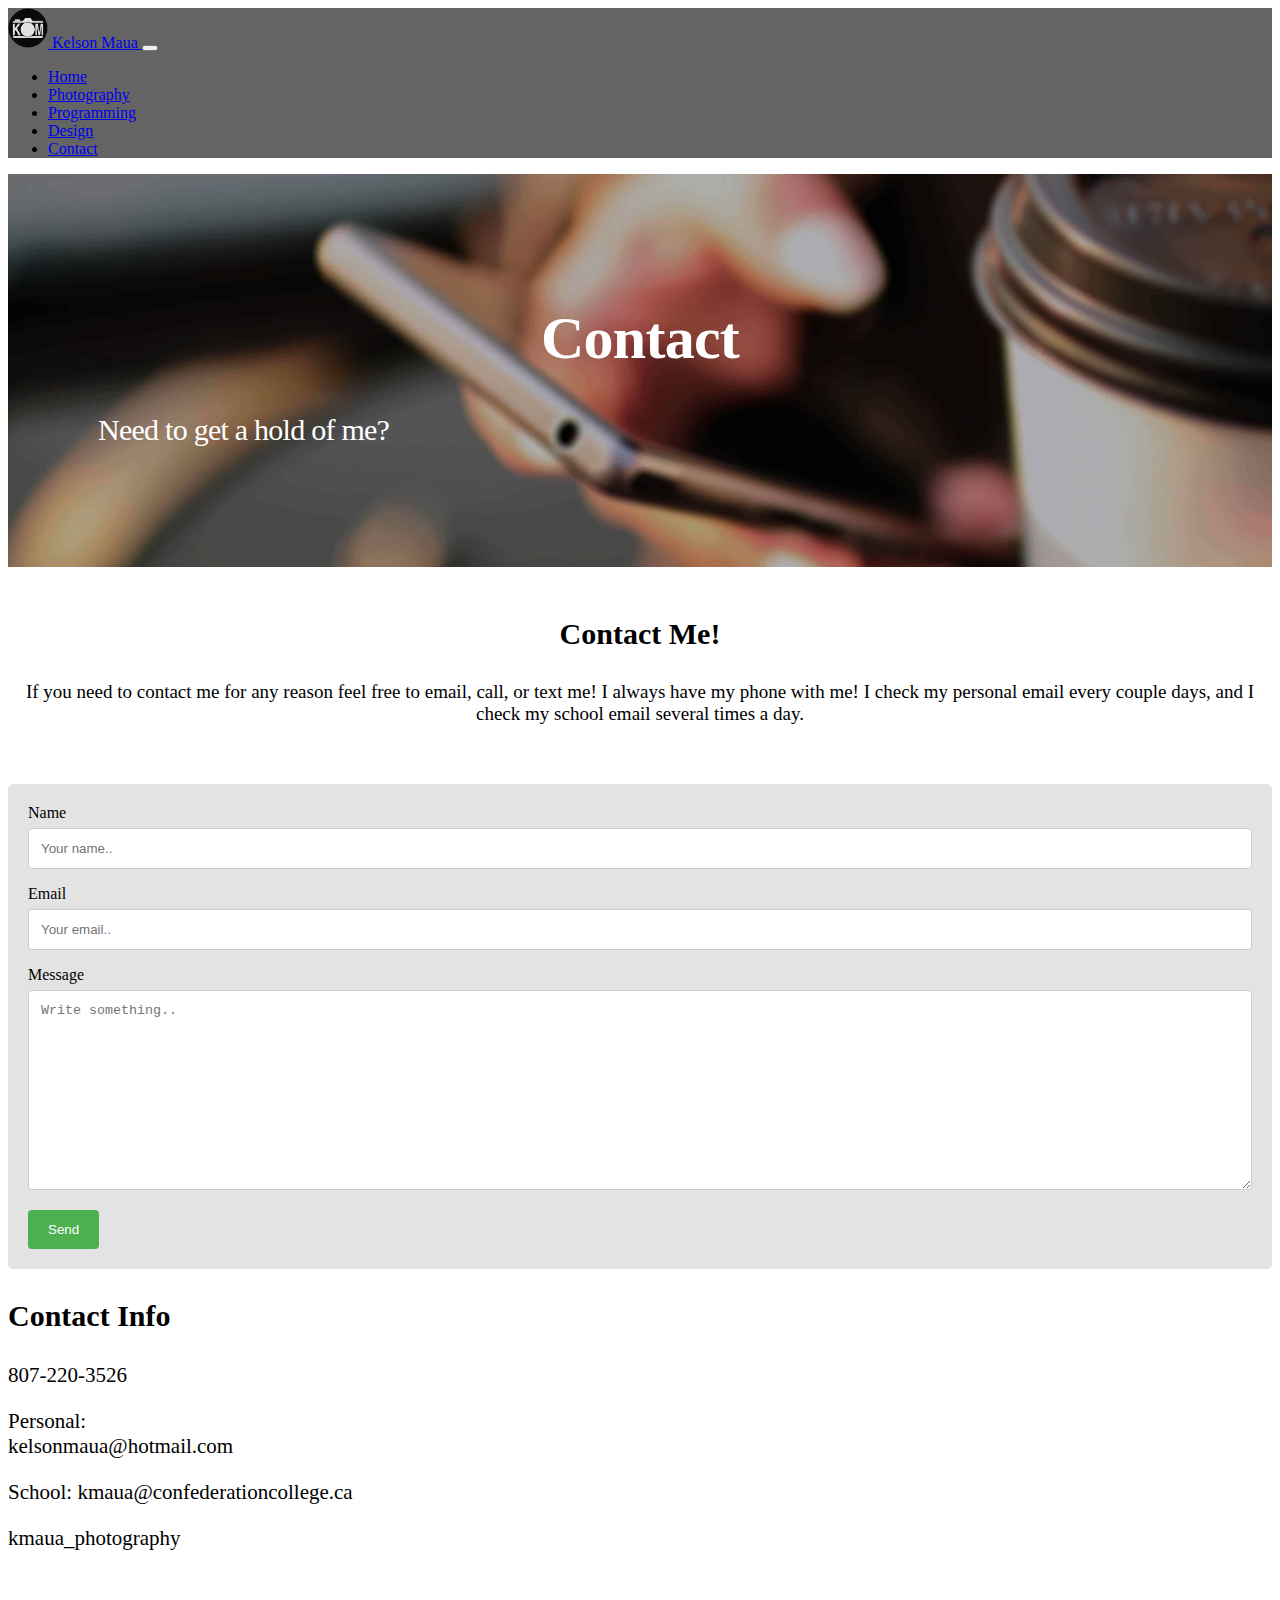
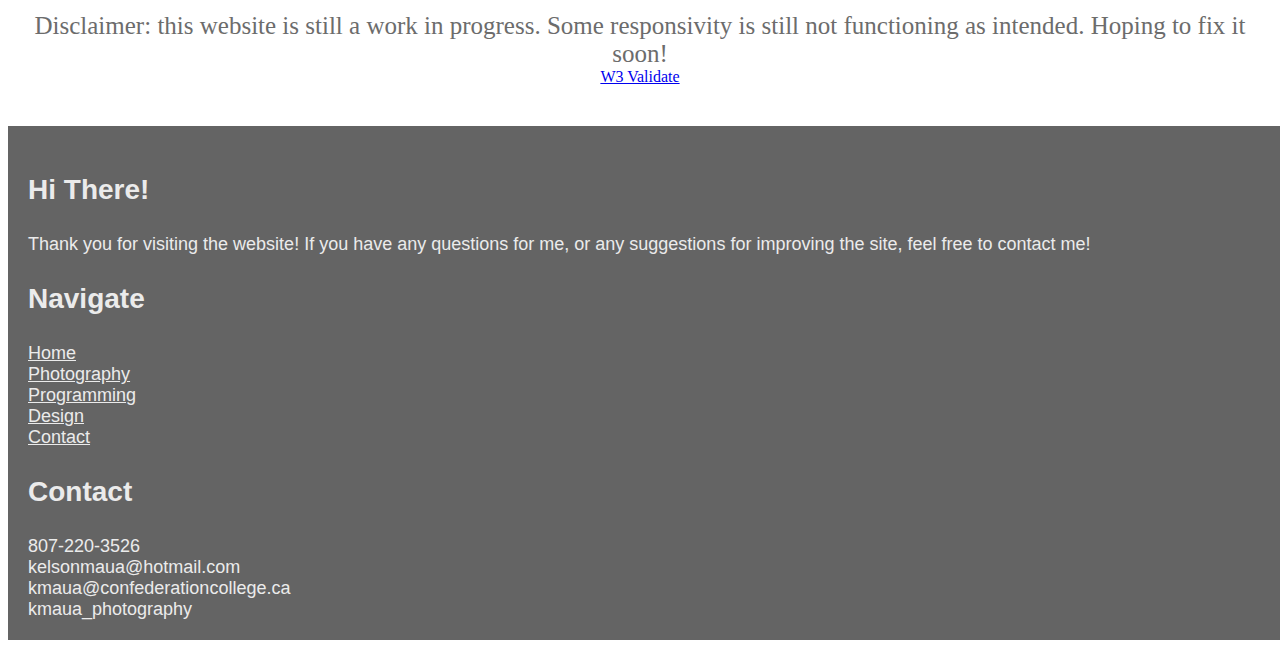
==== commit 8b37f5dc: "Update contact.html" ====
--- a/pages/contact.html
+++ b/pages/contact.html
@@ -4,6 +4,23 @@
 <head>
     <meta charset="utf-8">
     <meta name="viewport" content="width=device-width, initial-scale=1, shrink-to-fit=no">
+    
+    <!-- twitter card -->
+    <meta name="twitter:card" content="summary">
+    <meta name="twitter:url" content="http://kelsonm.com">
+    <meta name="twitter:title" content="Kelson Maua">
+    <meta name="twitter:description" content="An online portfolio by Kelson Maua">
+    <meta name="twitter:image" content="http://kelsonm.com/images/browser-icon.png">
+
+    <!-- favicon stuff -->
+    <link rel="apple-touch-icon" sizes="180x180" href="/favicon/apple-touch-icon.png">
+    <link rel="icon" type="image/png" sizes="32x32" href="/favicon/favicon-32x32.png">
+    <link rel="icon" type="image/png" sizes="16x16" href="/favicon/favicon-16x16.png">
+    <link rel="manifest" href="/favicon/site.webmanifest">
+    <link rel="mask-icon" href="/favicon/safari-pinned-tab.svg" color="#5bbad5">
+    <meta name="msapplication-TileColor" content="#da532c">
+    <meta name="theme-color" content="#ffffff">
+    
     <link rel="stylesheet" href="https://stackpath.bootstrapcdn.com/bootstrap/4.1.3/css/bootstrap.min.css" integrity="sha384-MCw98/SFnGE8fJT3GXwEOngsV7Zt27NXFoaoApmYm81iuXoPkFOJwJ8ERdknLPMO" crossorigin="anonymous">
     <link rel="stylesheet" href="https://use.fontawesome.com/releases/v5.5.0/css/all.css" integrity="sha384-B4dIYHKNBt8Bc12p+WXckhzcICo0wtJAoU8YZTY5qE0Id1GSseTk6S+L3BlXeVIU" crossorigin="anonymous">
     <link rel="stylesheet" href="../styles.css">
